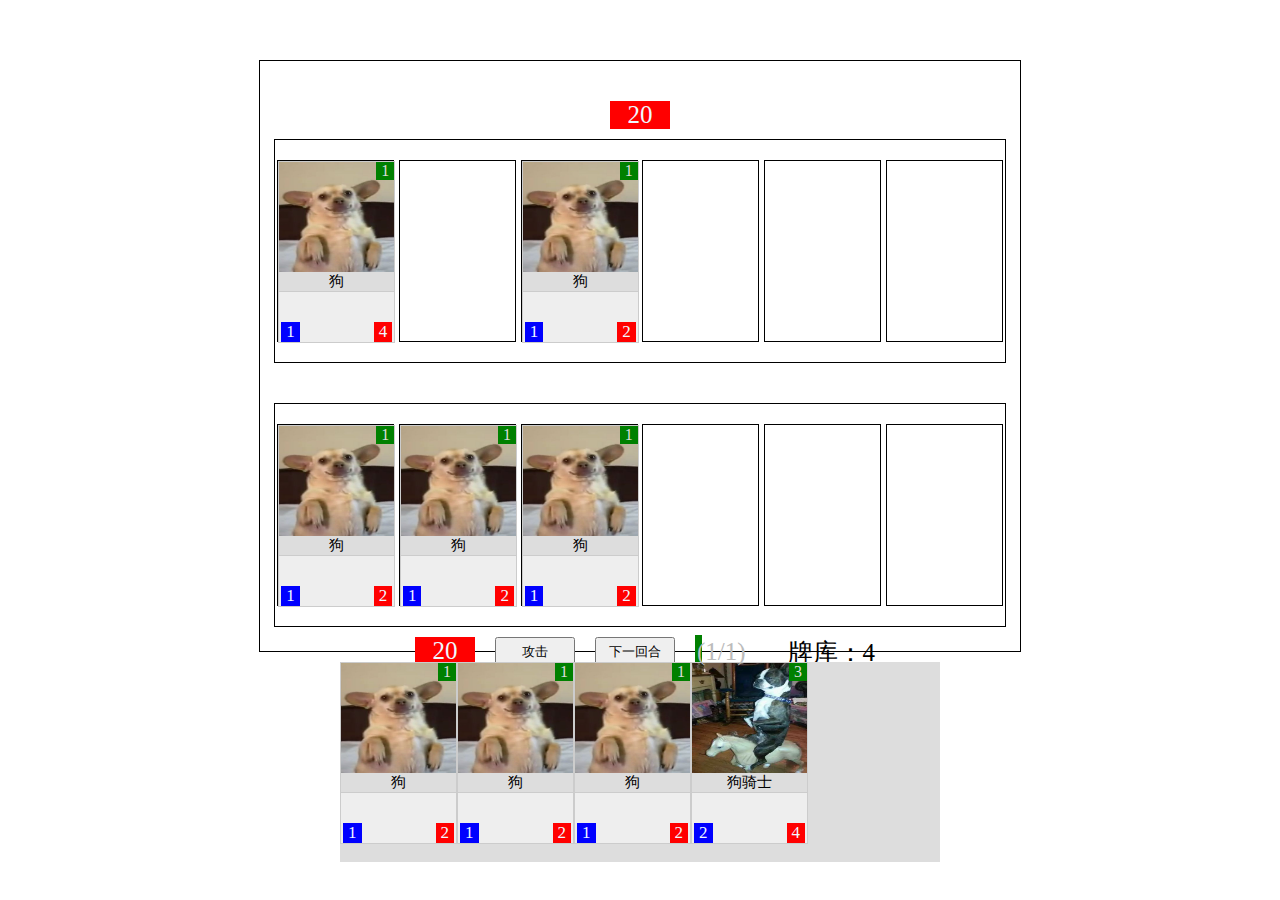
==== index.html @ 74d3b694 "Add files via upload" ====
<!DOCTYPE html>
<html>

<head>
    <meta charset="utf-8">
    <link rel="stylesheet" type="text/css" href="css/index.css">


</head>

<body>


    </div>

    <div id="main">
        <div id="garena">
            <div id="en-hp" class="role-hp">

            </div>
            <div id="en-pos">
                <div id="en-cs1" class="card-slot">

                </div>
                <div id="en-cs2" class="card-slot">

                </div>
                <div id="en-cs3" class="card-slot">
  
                </div>
                <div id="en-cs4" class="card-slot">

                </div>
                <div id="en-cs5" class="card-slot">

                </div>
                <div id="en-cs6" class="card-slot">

                </div>
            </div>

            <div id="fd-pos">
                <div id="fd-cs1" class="card-slot" ondrop="useCard(event)" ondragover="allowDrop(event)">

                </div>
                <div id="fd-cs2" class="card-slot" ondrop="useCard(event)" ondragover="allowDrop(event)">

                </div>
                <div id="fd-cs3" class="card-slot" ondrop="useCard(event)" ondragover="allowDrop(event)">

                </div>
                <div id="fd-cs4" class="card-slot" ondrop="useCard(event)" ondragover="allowDrop(event)">
 
                </div>
                <div id="fd-cs5" class="card-slot" ondrop="useCard(event)" ondragover="allowDrop(event)">

                </div>

                <div id="fd-cs6" class="card-slot" ondrop="useCard(event)" ondragover="allowDrop(event)">

                </div>

            </div>
            <div id="player-panel" class="py-pn">
                <div id="fd-hp" class="role-hp">

                </div>
                <input type="button"  id="b-atk" class="b-atk" onclick="friendlyAttack()" value="攻击">
                  
  
                <input type="button" id="n-round" class="n-round" onclick="nextRound()" value="下一回合">
                    
            
                <div id="p-coin" class="coin">

                </div>
                <div id="p-deck" class="deck">

                </div>
            </div>
        </div>
        <div id="hand">

        </div>

    </div>
    
    <div id="script">

    </div>
    <script src="js/load.js"type="text/javascript"></script>
    <script src="js/class.js"type="text/javascript"></script>
    


   
    
</body>

</html>
---- css/index.css ----
*{
    margin: 0;
    padding: 0;
}

:root{
    --card-width:115px;
    --card-height:180px;
    --card-number:6;
}


#main{
    display: flex;
    width: 100%;
    height: 100%;
    align-items: center;
    justify-content: space-around;
    flex-direction: column;
}
#garena{
    margin-top:60px ;
    display: flex;
    width: 700px;
    height: 530px;
   /*background-color: cadetblue;*/
    flex-direction: column;
    align-items: center;
    justify-content: space-around;
    padding: 30px;
    border: 1px solid ;
}

#en-pos{
    width: calc( var(--card-width) * var(--card-number) + 40px);
    height: calc(var(--card-height) + 50px);
   /* background-color: black;*/
   border: 1px solid ;
   display: flex;
   margin-bottom: 20px;
}

#fd-pos{
    width: calc( var(--card-width) * var(--card-number) + 40px);
    height: calc(var(--card-height) + 50px);

    /* background-color: white; */
    border: 1px solid ;
    display: flex;
    margin-top: 20px;

}

.card-slot{
    width: var(--card-width);
    height: var(--card-height);
    margin: 20px auto;
    border: 1px solid ;
}

.card{
    text-align: center;
    position: relative;
    background-color:#eeeeee;
    width: var(--card-width);
    height: var(--card-height);
    border: 1px solid #cccccc;
}

.card span.hp{
    margin: 0px 2px 0px 0px;
    background-color:red;
    color: aliceblue;
    font-size: 17px;
    padding:0px 5px;
    float: right;
    position: absolute;
    bottom: 0px;
    right: 0px;
}

.card span.atk{
    margin: 0px 0px 0px 2px;
    background-color:blue;
    color: aliceblue;
    font-size: 17px;
    padding:0px 5px;
    float: left;
    position: absolute;
    bottom: 0px;
    left: 0px;
}

.card .name{
    font-size: 15px;
    background-color: #dddddd;
    border-bottom:1px solid #cccccc;
}
.card img.card-img{
    width: var(--card-width);
    height: 110px;
    display: flex;
}

.card p.cost{
    right: 0;
    color: #dddddd;
    background-color:green;
    padding: 0px 5px;
    position: absolute;
}



.py-pn{
    display: flex;
}

.py-pn .b-atk{
    width: 80px;
    height: 30px;
    margin: 10px;
}

.py-pn .n-round{
    width: 80px;
    height: 30px;
    margin: 10px;
}


.role-hp{
    
    width: 60px;
    height: 30px;
    text-align: center;
    margin: 5px;
    padding: 5px;
}
.role-hp p{

    font-size: 25px;
    background-color: red;
    color: aliceblue;
    padding: 0px 10px;
}

#hand{
    display: flex;
    width: 600px;
    height: 200px;
    margin: 10px;
    background-color: #dddddd;
}


#hand .card:hover{
    transform: scale(115%);
}

.coin{
    display: flex;
    align-items: center;
    position: relative;
    margin-left:10px ;
}

.coin span.num{
    font-size: 25px;
    color: #bbbbbb;
    padding: 0 2px;
    z-index:1;
}
.coin span.bar{
    background-color:green;
    font-size: 30px;
    padding: 0 0px;
    position: absolute;
    z-index: 0;
}
.deck{
    float: right;
    display: flex;
    align-items: center;
    margin-left:40px ;
}
.deck span{
    font-size: 25px;
}
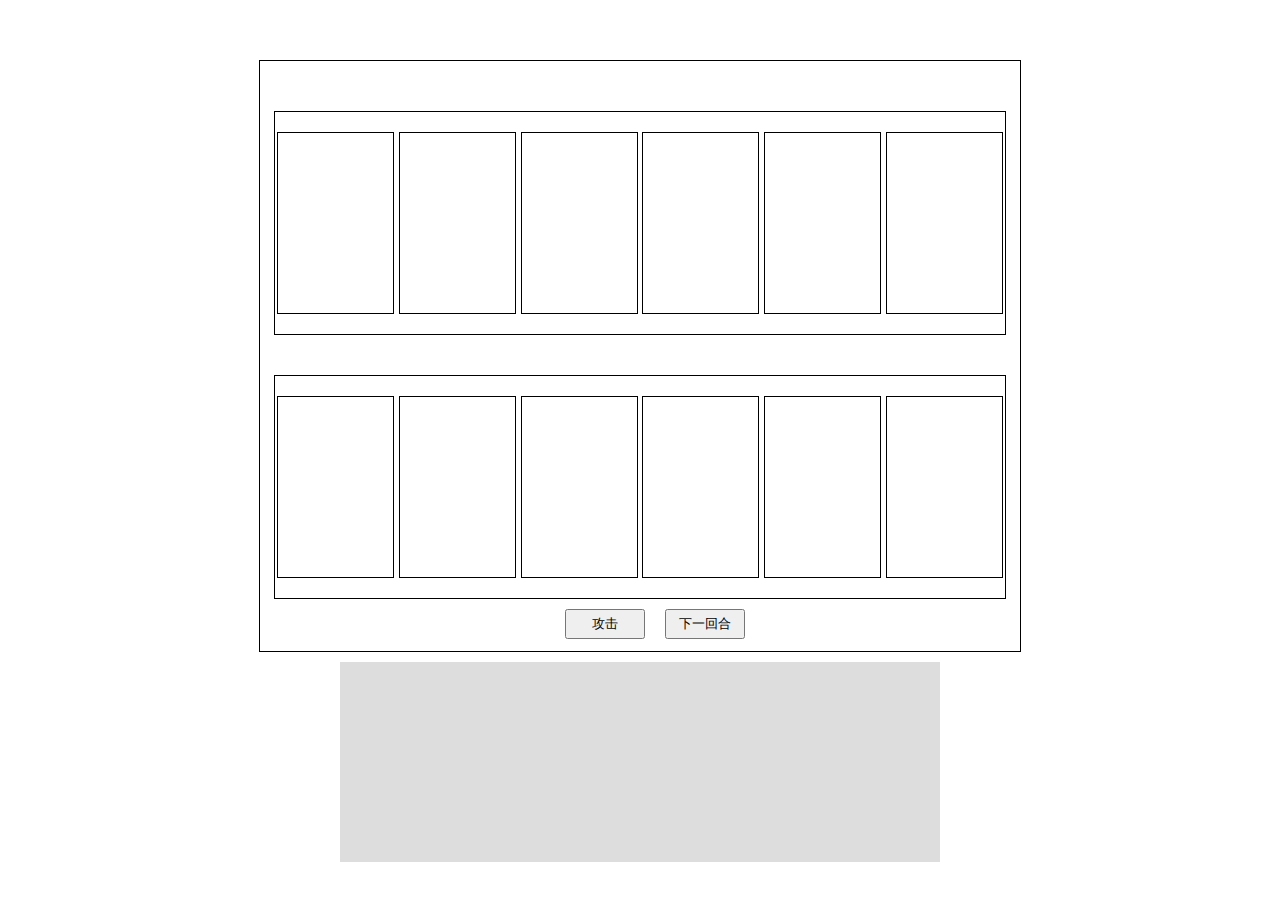
==== commit c6924a87: "更新" ====
--- a/index.html
+++ b/index.html
@@ -4,6 +4,8 @@
 <head>
     <meta charset="utf-8">
     <link rel="stylesheet" type="text/css" href="css/index.css">
+    <link rel="stylesheet" type="text/css" href="css/card.css">
+    <link rel="stylesheet" type="text/css" href="css/animation.css">
 
 
 </head>
@@ -26,7 +28,7 @@
 
                 </div>
                 <div id="en-cs3" class="card-slot">
-  
+
                 </div>
                 <div id="en-cs4" class="card-slot">
 
@@ -40,23 +42,23 @@
             </div>
 
             <div id="fd-pos">
-                <div id="fd-cs1" class="card-slot" ondrop="useCard(event)" ondragover="allowDrop(event)">
+                <div id="fd-cs1" class="card-slot" ondrop="UseCard(event)" ondragover="allowDrop(event)">
 
                 </div>
-                <div id="fd-cs2" class="card-slot" ondrop="useCard(event)" ondragover="allowDrop(event)">
+                <div id="fd-cs2" class="card-slot" ondrop="UseCard(event)" ondragover="allowDrop(event)">
 
                 </div>
-                <div id="fd-cs3" class="card-slot" ondrop="useCard(event)" ondragover="allowDrop(event)">
+                <div id="fd-cs3" class="card-slot" ondrop="UseCard(event)" ondragover="allowDrop(event)">
 
                 </div>
-                <div id="fd-cs4" class="card-slot" ondrop="useCard(event)" ondragover="allowDrop(event)">
- 
+                <div id="fd-cs4" class="card-slot" ondrop="UseCard(event)" ondragover="allowDrop(event)">
+
                 </div>
-                <div id="fd-cs5" class="card-slot" ondrop="useCard(event)" ondragover="allowDrop(event)">
+                <div id="fd-cs5" class="card-slot" ondrop="UseCard(event)" ondragover="allowDrop(event)">
 
                 </div>
 
-                <div id="fd-cs6" class="card-slot" ondrop="useCard(event)" ondragover="allowDrop(event)">
+                <div id="fd-cs6" class="card-slot" ondrop="UseCard(event)" ondragover="allowDrop(event)">
 
                 </div>
 
@@ -65,12 +67,13 @@
                 <div id="fd-hp" class="role-hp">
 
                 </div>
-                <input type="button"  id="b-atk" class="b-atk" onclick="friendlyAttack()" value="攻击">
-                  
-  
-                <input type="button" id="n-round" class="n-round" onclick="nextRound()" value="下一回合">
-                    
-            
+                <input type="button" id="b-atk" class="b-atk" onclick="Attack(player,friendlys,npc,enemys);" value="攻击">
+
+
+                <input type="button" id="n-round" class="n-round" onclick="NextRound(player,friendlys,npc,enemys)"
+                    value="下一回合">
+
+
                 <div id="p-coin" class="coin">
 
                 </div>
@@ -84,17 +87,15 @@
         </div>
 
     </div>
-    
-    <div id="script">
 
-    </div>
-    <script src="js/load.js"type="text/javascript"></script>
-    <script src="js/class.js"type="text/javascript"></script>
-    
+    <script id="script"></script>
+    <script src="js/load.js" type="text/javascript"></script>
+    <script src="js/class.js" type="text/javascript"></script>
 
 
-   
-    
+
+
+
 </body>
 
 </html>--- a/css/index.css
+++ b/css/index.css
@@ -49,6 +49,7 @@
     display: flex;
     margin-top: 20px;
 
+
 }
 
 .card-slot{
@@ -56,60 +57,9 @@
     height: var(--card-height);
     margin: 20px auto;
     border: 1px solid ;
+    position: relative;
+    
 }
-
-.card{
-    text-align: center;
-    position: relative;
-    background-color:#eeeeee;
-    width: var(--card-width);
-    height: var(--card-height);
-    border: 1px solid #cccccc;
-}
-
-.card span.hp{
-    margin: 0px 2px 0px 0px;
-    background-color:red;
-    color: aliceblue;
-    font-size: 17px;
-    padding:0px 5px;
-    float: right;
-    position: absolute;
-    bottom: 0px;
-    right: 0px;
-}
-
-.card span.atk{
-    margin: 0px 0px 0px 2px;
-    background-color:blue;
-    color: aliceblue;
-    font-size: 17px;
-    padding:0px 5px;
-    float: left;
-    position: absolute;
-    bottom: 0px;
-    left: 0px;
-}
-
-.card .name{
-    font-size: 15px;
-    background-color: #dddddd;
-    border-bottom:1px solid #cccccc;
-}
-.card img.card-img{
-    width: var(--card-width);
-    height: 110px;
-    display: flex;
-}
-
-.card p.cost{
-    right: 0;
-    color: #dddddd;
-    background-color:green;
-    padding: 0px 5px;
-    position: absolute;
-}
-
 
 
 .py-pn{
@@ -147,6 +97,7 @@
 
 #hand{
     display: flex;
+    flex-flow: wrap;
     width: 600px;
     height: 200px;
     margin: 10px;
@@ -157,6 +108,9 @@
 #hand .card:hover{
     transform: scale(115%);
 }
+
+
+
 
 .coin{
     display: flex;
@@ -186,4 +140,13 @@
 }
 .deck span{
     font-size: 25px;
-}+}
+
+
+#aaa{
+    display: flex;
+    width: 600px;
+    height: 200px;
+    margin: 10px;
+    background-color: #dddddd;
+}
--- a/css/card.css
+++ b/css/card.css
@@ -0,0 +1,101 @@
+.card{
+    text-align: center;
+
+    background-color:#eeeeee;
+    width: var(--card-width);
+    height: var(--card-height);
+    border: 1px solid #cccccc;
+    position: relative;
+
+}
+
+.card span.hp{
+    margin: 0px 2px 0px 0px;
+    background-color:red;
+    color: aliceblue;
+    font-size: 17px;
+    padding:0px 5px;
+    float: right;
+    position: absolute;
+    bottom: 0px;
+    right: 0px;
+}
+
+.card span.atk{
+    margin: 0px 0px 0px 2px;
+    background-color:blue;
+    color: aliceblue;
+    font-size: 17px;
+    padding:0px 5px;
+    float: left;
+    position: absolute;
+    bottom: 0px;
+    left: 0px;
+}
+
+.card .name{
+    font-size: 15px;
+    background-color: #dddddd;
+    border-bottom:1px solid #cccccc;
+}
+.card img.card-img{
+    width: var(--card-width);
+    height: 110px;
+    display: flex;
+
+}
+
+.card p.cost{
+    right: 0;
+    color: #dddddd;
+    background-color:green;
+    padding: 0px 5px;
+    position: absolute;
+}
+
+.card .text{
+    font-size: 10px;
+    color: #bbbbbb;
+}
+
+.card .able_tag{
+    color: black;
+    font-weight:bolder;
+    margin: 1px;
+}
+.card .particular{
+    display: none;
+    border: 1px solid gray;
+    position: absolute;
+    left:  calc( var(--card-width) + 10px);
+    width: var(--card-width);
+    height: auto;
+    background-color: #fff;
+    padding: 10px;
+    top: 0px;
+
+    
+    
+}
+.card:hover {
+    z-index: 3;
+}
+.card:hover .particular{
+    display: flex;
+    
+    
+}
+
+.rare:hover{
+    box-shadow: 0px 0px 20px 5px blue;
+  
+}
+.epic:hover{
+    box-shadow: 0px 0px 20px 5px purple;
+
+}
+.tale:hover{
+    box-shadow: 0px 0px 20px 5px gold;
+
+}
+
--- a/css/animation.css
+++ b/css/animation.css
@@ -0,0 +1,90 @@
+@keyframes fd-card-attack{ 
+
+    1%{
+        top: 0px;
+        left: 0px;
+        z-index: 3;
+    }
+    30%{
+        top: 0px;
+        left: 0px;
+        z-index: 3;
+        transform: scale(120%);
+    }
+    50%{
+        top: 20px;
+        left: 0px;
+        z-index: 3;
+        transform: scale(115%);
+    }
+    60%{
+        top: -180px;
+        left: 0px;
+        z-index: 3;
+        transform: scale(110%);
+    }
+
+    80%{
+        top: 0px;
+        left: 0px;
+        z-index: 3;
+        transform: scale(120%);
+    }
+    100%{
+        top: 0px;
+        left: 0px;
+    }
+
+}
+
+@keyframes en-card-attack{ 
+    1%{
+        bottom: 0px;
+        left: 0px;
+        z-index: 3;
+        
+    }
+    30%{
+        bottom: 0px;
+        left: 0px;
+        z-index: 3;
+        transform: scale(120%);
+    }
+    50%{
+        bottom: 20px;
+        left: 0px;
+        z-index: 3;
+        transform: scale(115%);
+    }
+    60%{
+        bottom: -180px;
+        left: 0px;
+        z-index: 3;
+        transform: scale(110%);
+    }
+
+    80%{
+        bottom: 0px;
+        left: 0px;
+        z-index: 3;
+        transform: scale(120%);
+    }
+    100%{
+        bottom: 0px;
+        left: 0px;
+    }
+
+}
+
+
+#fd-pos .card{
+    animation-name: fd-card-attack;
+    animation-duration: 1.25s;
+    animation-play-state: paused;
+}
+
+#en-pos .card{
+    animation-name: en-card-attack;
+    animation-duration: 1.25s;
+    animation-play-state: paused;
+}